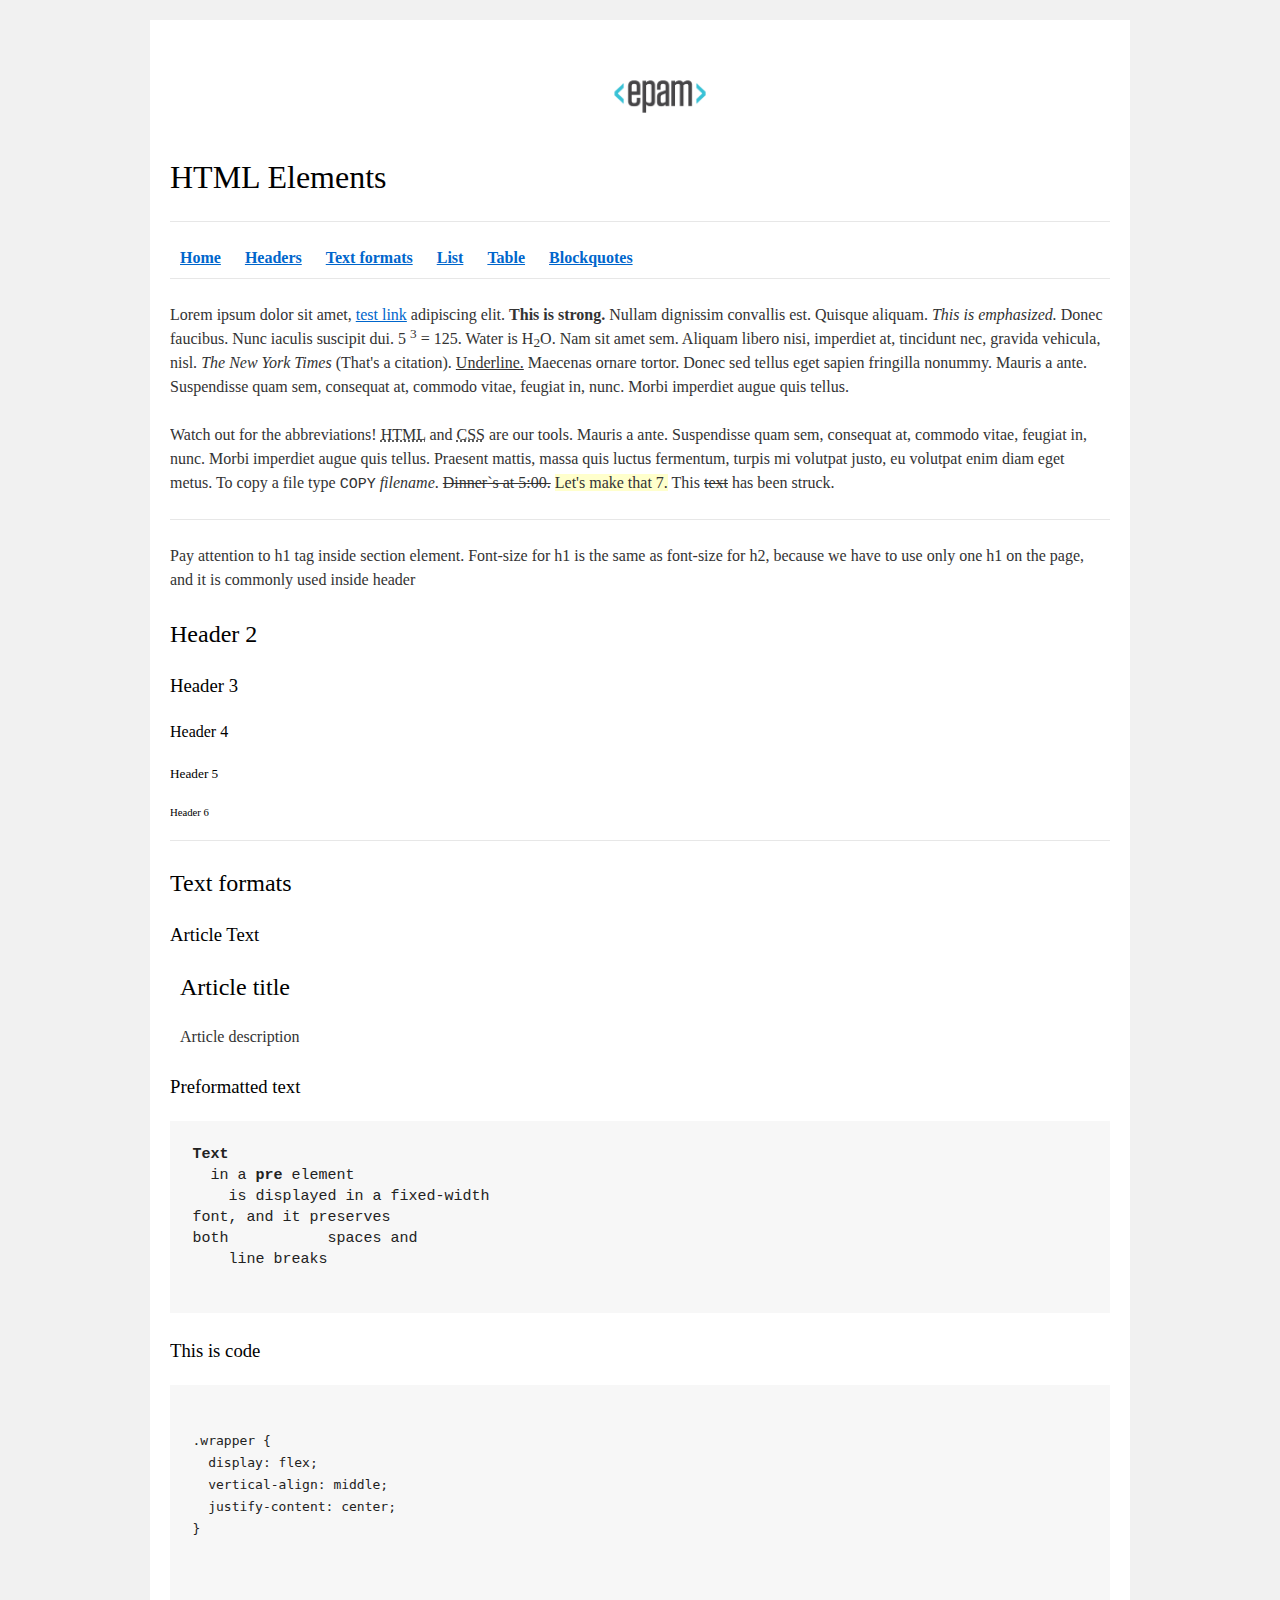
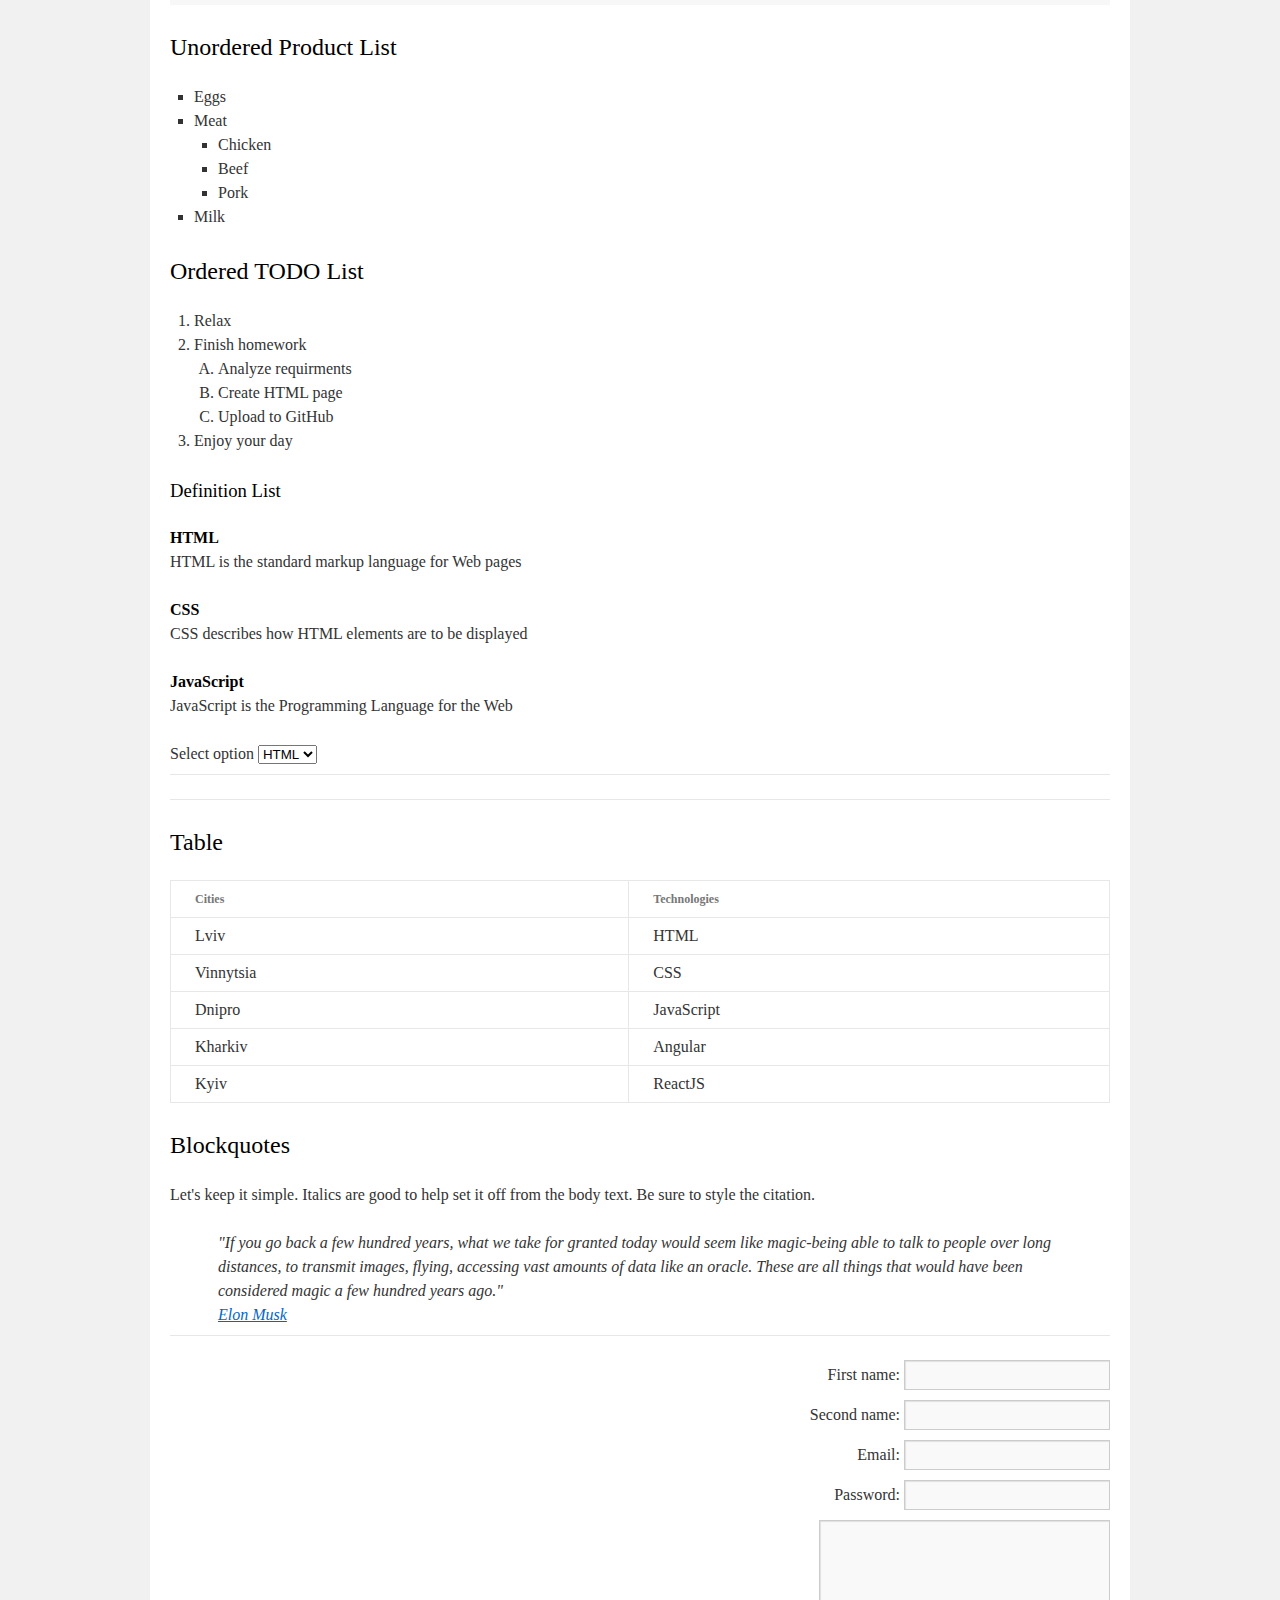
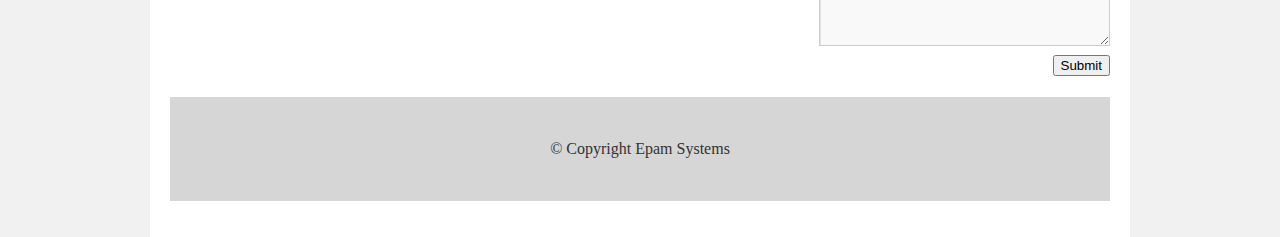
==== FL11_HW1/homework/index.html @ 485295eb "folder name fixed" ====
<!DOCTYPE html>
<html lang="en">

<head>
  <meta charset="utf-8">
  <title> HTML Basics </title>
  <link rel="stylesheet" href="style.css">
</head>

<body>
  <div id="wrapper">
    <div id="main">
      <div id="container">
        <div id="content" role="main">        
          <header>

            <img src="logo.png" alt="EPAM logo"/>

            <h1>HTML Elements</h1>

            <hr>

            <nav>
              <a href="#"><b>Home</b></a>
              <a href="#headers"><b>Headers</b></a>
              <a href="#textFormats"><b>Text formats</b></a>
              <a href="#lists"><b>List</b></a>
              <a href="#table"><b>Table</b></a>
              <a href="#blockquotes"><b>Blockquotes</b></a>
            </nav>

            <hr>

          </header>


          <div id="lorem">

            <p>Lorem ipsum dolor sit amet, <a href="#"> test link</a> adipiscing elit.
              <b>This is strong.</b>
              Nullam dignissim convallis est. Quisque aliquam.
              <em>This is emphasized.</em>
              Donec faucibus. Nunc iaculis suscipit dui. 5 <sup>3</sup> = 125.
              Water is H<sub>2</sub>O.
              Nam sit amet sem. Aliquam libero nisi, imperdiet at, tincidunt nec, gravida vehicula, nisl.
              <em>The New York Times</em> (That's a citation).
              <u>Underline.</u>
              Maecenas ornare tortor. Donec sed tellus eget sapien fringilla nonummy. Mauris a ante. 
              Suspendisse quam sem, consequat at, commodo vitae, feugiat in, nunc. 
              Morbi imperdiet augue quis tellus.
            </p>

            <p>
              Watch out for the abbreviations!
              <abbr title="Hyper Text Markup Language">HTML</abbr> and
              <abbr title="Cascading Style Sheets">CSS</abbr> are our tools. 
              Mauris a ante. Suspendisse quam sem, consequat at, commodo vitae, feugiat in, nunc. 
              Morbi imperdiet augue quis tellus. Praesent mattis, massa quis luctus fermentum, 
              turpis mi volutpat justo, eu volutpat enim diam eget metus. 
              To copy a file type <kbd>COPY</kbd> <i>filename</i>.
              <del>Dinner`s at 5:00.</del>
              <ins>Let's make that 7.</ins>
              This <s>text</s> has been struck.
              <hr>

            </div>

          <section id="headers">

            <p>Pay attention to h1 tag inside section element. Font-size for h1 is the same as font-size for h2,
            because we have to use only one h1 on the page, and it is commonly used inside header</p>

            <h2>Header 2</h2>
            <h3>Header 3</h3>
            <h4>Header 4</h4>
            <h5>Header 5</h5>
            <h6>Header 6</h6>

            <hr>

          </section>

          <section id="textFormats">

          <h2>Text formats</h2>
          <h3>Article Text</h3>

          <article>
            <header>
            <h2>Article title</h2>
            </header>
            <p>Article description</p>
          </article>

          <h3>Preformatted text</h3>    

          <pre>
<strong>Text</strong>
  in a <strong>pre</strong> element
    is displayed in a fixed-width
font, and it preserves
both           spaces and
    line breaks
          </pre>    

          <h3>This is code</h3>

          <pre><code>
.wrapper {
  display: flex;
  vertical-align: middle;
  justify-content: center;
}
            </code>
          </pre>
        </section>



        <section id="lists">
          <h2>Unordered Product List</h2>
          <ul>
            <li>Eggs</li>
            <li>Meat
              <ul>
                <li>Chicken</li>
                <li>Beef</li>
                <li>Pork</li>
              </ul>
            </li>
            <li>Milk</li>
          </ul>

          <h2>Ordered TODO List</h2>
          <ol>
            <li>Relax</li>
            <li>Finish homework
              <ol>
                <li>Analyze requirments</li>
                <li>Create HTML page</li>
                <li>Upload to GitHub</li>
              </ol>
            </li>
            <li>Enjoy your day</li>
          </ol>

          <h3>Definition List</h3>
          <dl>
            <dt>HTML</dt>
              <dd>HTML is the standard markup language for Web pages</dd>
            <dt>CSS</dt>
              <dd>CSS describes how HTML elements are to be displayed</dd>
            <dt>JavaScript</dt>
              <dd>JavaScript is the Programming Language for the Web</dd>
          </dl>

          <label>Select option</label>
          <select name="select">
            <option>HTML</option>            
          </select>

          <hr>
          <hr>
        </section>


        <section id="table">
          <h2>Table</h2>

          <table>
            <tr> 
              <th>Cities</th>
              <th>Technologies</th>
            </tr>
            <tr> 
              <td>Lviv</td>
              <td>HTML</td>
            </tr>
            <tr> 
              <td>Vinnytsia</td>
              <td>CSS</td>
            </tr>
            <tr> 
              <td>Dnipro</td>
              <td>JavaScript</td>
            </tr>
            <tr> 
              <td>Kharkiv</td>
              <td>Angular</td>
            </tr>
            <tr> 
              <td>Kyiv</td>
              <td>ReactJS</td>
            </tr>
          </table>
        </section>

        <section id="blockquotes">
          <h2>Blockquotes</h2>

          <p>Let's keep it simple. Italics are good to help set it off from the body text. 
            Be sure to style the citation.</p>

          <blockquote>
            "If you go back a few hundred years, what we take for granted today would seem like magic-being able
            to talk to people over long distances, to transmit images, flying, accessing vast amounts of data
            like an oracle. These are all things that would have been considered magic a few hundred years ago."<br>         
            <a href="google.com.ua/Elon">Elon Musk</a>
          </blockquote>
          <hr>
        </section>


        <form action="#">
          <label>First name: <input type="text"/></label>
          <br />
          <label>Second name: <input type="text"/></label>
          <br />
          <label>Email: <input type="email"/></label>
          <br />
          <label>Password: <input type="password"/></label>
          <br />
          <textarea cols="30" rows="5"></textarea>
          <br />
          <button>Submit</button>
        </form>

        <footer>
          &copy; Copyright Epam Systems
        </footer>

        </div>
      </div>
    </div>
  </div>
</body>

</html>
---- FL11_HW1/homework/style.css ----
html,body,div,span,applet,object,iframe,h1,h2,h3,h4,h5,h6,p,blockquote,pre,a,abbr,acronym,address,big,cite,code,del,dfn,em,font,img,ins,kbd,q,s,samp,small,strike,strong,sub,sup,tt,var,b,u,i,center,dl,dt,dd,ol,ul,li,fieldset,form,label,legend,table,caption,tbody,tfoot,thead,tr,th,td{background:transparent;border:0;margin:0;padding:0;vertical-align:baseline}body{line-height:1}h1,h2,h3,h4,h5,h6{clear:both;font-weight:normal}ol,ul{list-style:none}blockquote{quotes:none}blockquote:before,blockquote:after{content:'';content:none}del{text-decoration:line-through}table{border-collapse:collapse;border-spacing:0}a img{border:0}#container{float:left;margin:0 -240px 0 0;width:100%}#primary,#secondary{float:right;overflow:hidden;width:220px}#secondary{clear:right}#footer{clear:both;width:100%}.one-column #content{margin:0 auto;width:640px}.single-attachment #content{margin:0 auto;width:900px}body,input,textarea,.page-title span,.pingback a.url{font-family:Georgia,"Bitstream Charter",serif}h3#comments-title,h3#reply-title,#access .menu,#access div.menu ul,#cancel-comment-reply-link,.form-allowed-tags,#site-info,#site-title,#wp-calendar,.comment-meta,.comment-body tr th,.comment-body thead th,.entry-content label,.entry-content tr th,.entry-content thead th,.entry-meta,.entry-title,.entry-utility,#respond label,.navigation,.page-title,.pingback p,.reply,.widget-title,.wp-caption-text{font-family:"Helvetica Neue",Arial,Helvetica,"Nimbus Sans L",sans-serif}input[type="submit"]{font-family:"Helvetica Neue",Arial,Helvetica,"Nimbus Sans L",sans-serif}pre{font-family:"Courier 10 Pitch",Courier,monospace}code{font-family:Monaco,Consolas,"Andale Mono","DejaVu Sans Mono",monospace}#access .menu-header,div.menu,#colophon,#branding,#main,#wrapper{margin:0 auto;width:940px}#wrapper{background:#fff;margin-top:20px;padding:0 20px}#footer-widget-area{overflow:hidden}#footer-widget-area .widget-area{float:left;margin-right:20px;width:220px}#footer-widget-area #fourth{margin-right:0}#site-info{float:left;font-size:14px;font-weight:bold;width:700px}#site-generator{float:right;width:220px}body{background:#f1f1f1}body,input,textarea{color:#666;font-size:12px;line-height:18px}hr{background-color:#e7e7e7;border:0;clear:both;height:1px;margin-bottom:18px}p{margin-bottom:18px}ul{list-style:square;margin:0 0 18px 1.5em}ol{list-style:decimal;margin:0 0 18px 1.5em}ol ol{list-style:upper-alpha}ol ol ol{list-style:lower-roman}ol ol ol ol{list-style:lower-alpha}ul ul,ol ol,ul ol,ol ul{margin-bottom:0}dl{margin:0 0 24px 0}dt{font-weight:bold}dd{margin-bottom:18px}strong{font-weight:bold}cite,em,i{font-style:italic}big{font-size:131.25%}ins{background:#ffc;text-decoration:none}blockquote{font-style:italic;padding:0 3em}blockquote cite,blockquote em,blockquote i{font-style:normal}pre{background:#f7f7f7;color:#222;line-height:18px;margin-bottom:18px;overflow:auto;padding:1.5em}abbr,acronym{cursor:help}sup,sub{height:0;line-height:1;position:relative;vertical-align:baseline}sup{bottom:1ex}sub{top:.5ex}small{font-size:smaller}input{margin-bottom:10px}input[type="text"],input[type="password"],input[type="email"],input[type="url"],input[type="number"],textarea{background:#f9f9f9;border:1px solid #ccc;box-shadow:inset 1px 1px 1px rgba(0,0,0,0.1);-moz-box-shadow:inset 1px 1px 1px rgba(0,0,0,0.1);-webkit-box-shadow:inset 1px 1px 1px rgba(0,0,0,0.1);padding:2px}a:link{color:#06c}a:visited{color:#743399}a:active,a:hover{color:#ff4b33}.screen-reader-text{clip:rect(1px,1px,1px,1px);overflow:hidden;position:absolute !important;height:1px;width:1px}#header{padding:30px 0 0 0}#site-title{float:left;font-size:30px;line-height:36px;margin:0 0 18px 0;width:700px}#site-title a{color:#000;font-weight:bold;text-decoration:none}#site-description{color:#000;clear:right;float:right;font-style:italic;margin:15px 0 18px 0;opacity:.65;width:220px}#branding img{border-top:4px solid #000;border-bottom:1px solid #000;display:block;float:left}#access{background:#000;display:block;float:left;margin:0 auto;width:940px}#access .menu-header,div.menu{font-size:13px;margin-left:12px;width:928px}#access .menu-header ul,div.menu ul{list-style:none;margin:0}#access .menu-header li,div.menu li{float:left;position:relative}#access a{color:#aaa;display:block;line-height:38px;padding:0 10px;text-decoration:none}#access ul ul{box-shadow:0 3px 3px rgba(0,0,0,0.2);-moz-box-shadow:0 3px 3px rgba(0,0,0,0.2);-webkit-box-shadow:0 3px 3px rgba(0,0,0,0.2);display:none;position:absolute;top:38px;left:0;float:left;width:180px;z-index:99999}#access ul ul li{min-width:180px}#access ul ul ul{left:100%;top:0}#access ul ul a{background:#333;line-height:1em;padding:10px;width:160px;height:auto}#access li:hover>a,#access ul ul:hover>a{background:#333;color:#fff}#access ul li:hover>ul{display:block}#access ul li.current_page_item>a,#access ul li.current_page_ancestor>a,#access ul li.current-menu-ancestor>a,#access ul li.current-menu-item>a,#access ul li.current-menu-parent>a{color:#fff}* html #access ul li.current_page_item a,* html #access ul li.current_page_ancestor a,* html #access ul li.current-menu-ancestor a,* html #access ul li.current-menu-item a,* html #access ul li.current-menu-parent a,* html #access ul li a:hover{color:#fff}#main{clear:both;overflow:hidden;padding:40px 0 0 0}#content{margin-bottom:36px}#content,#content input,#content textarea{color:#333;font-size:16px;line-height:24px}#content p,#content ul,#content ol,#content dd,#content pre,#content hr{margin-bottom:24px}#content ul ul,#content ol ol,#content ul ol,#content ol ul{margin-bottom:0}#content pre,#content kbd,#content tt,#content var{font-size:15px;line-height:21px}#content code{font-size:13px}#content dt,#content th{color:#000}#content h1,#content h2,#content h3,#content h4,#content h5,#content h6{color:#000;line-height:1.5em;margin:0 0 20px 0}#content table{border:1px solid #e7e7e7;margin:0 -1px 24px 0;text-align:left;width:100%}#content tr th,#content thead th{color:#777;font-size:12px;font-weight:bold;line-height:18px;padding:9px 24px;border-right:1px solid #e7e7e7}#content tr td{border-top:1px solid #e7e7e7;padding:6px 24px;border-right:1px solid #e7e7e7}#content tr.odd td{background:#f2f7fc}.hentry{margin:0 0 48px 0}.home .sticky{background:#f2f7fc;border-top:4px solid #000;margin-left:-20px;margin-right:-20px;padding:18px 20px}.single .hentry{margin:0 0 36px 0}.page-title{color:#000;font-size:14px;font-weight:bold;margin:0 0 36px 0}.page-title span{color:#333;font-size:16px;font-style:italic;font-weight:normal}.page-title a:link,.page-title a:visited{color:#777;text-decoration:none}.page-title a:active,.page-title a:hover{color:#ff4b33}#content .entry-title{color:#000;font-size:21px;font-weight:bold;line-height:1.3em;margin-bottom:0}.entry-title a:link,.entry-title a:visited{color:#000;text-decoration:none}.entry-title a:active,.entry-title a:hover{color:#ff4b33}.entry-meta{color:#777;font-size:12px}.entry-meta abbr,.entry-utility abbr{border:0}.entry-meta abbr:hover,.entry-utility abbr:hover{border-bottom:1px dotted #666}.single-author .by-author{position:absolute !important;clip:rect(1px 1px 1px 1px);clip:rect(1px,1px,1px,1px)}.entry-content,.entry-summary{clear:both;padding:12px 0 0 0}.entry-content .more-link{white-space:nowrap}#content .entry-summary p:last-child{margin-bottom:12px}.entry-content fieldset{border:1px solid #e7e7e7;margin:0 0 24px 0;padding:24px}.entry-content fieldset legend{background:#fff;color:#000;font-weight:bold;padding:0 24px}.entry-content input{margin:0 0 24px 0}.entry-content input.file,.entry-content input.button{margin-right:24px}.entry-content label{color:#777;font-size:12px}.entry-content select{margin:0 0 24px 0}.entry-content sup,.entry-content sub{font-size:10px}.entry-content blockquote.left{float:left;margin-left:0;margin-right:24px;text-align:right;width:33%}.entry-content blockquote.right{float:right;margin-left:24px;margin-right:0;text-align:left;width:33%}.page-link{clear:both;color:#000;font-weight:bold;line-height:48px;word-spacing:.5em}.page-link a:link,.page-link a:visited{background:#f1f1f1;color:#333;font-weight:normal;padding:.5em .75em;text-decoration:none}.home .sticky .page-link a{background:#d9e8f7}.page-link a:active,.page-link a:hover{color:#ff4b33}body.page .edit-link{clear:both;display:block}#entry-author-info{background:#f2f7fc;border-top:4px solid #000;clear:both;font-size:14px;line-height:20px;margin:24px 0;overflow:hidden;padding:18px 20px}#entry-author-info #author-avatar{background:#fff;border:1px solid #e7e7e7;float:left;height:60px;margin:0 -104px 0 0;padding:11px}#entry-author-info #author-description{float:left;margin:0 0 0 104px}#entry-author-info h2{color:#000;font-size:100%;font-weight:bold;margin-bottom:0}.entry-utility{clear:both;color:#777;font-size:12px;line-height:18px}.entry-meta a,.entry-utility a{color:#777}.entry-meta a:hover,.entry-utility a:hover{color:#ff4b33}#content .video-player{padding:0}.format-standard .wp-video,.format-standard .wp-audio-shortcode,.format-audio .wp-audio-shortcode,.format-standard .video-player{margin-bottom:24px}.home #content .format-aside p,.home #content .category-asides p{font-size:14px;line-height:20px;margin-bottom:10px;margin-top:0}.format-gallery .size-thumbnail img,.category-gallery .size-thumbnail img{border:10px solid #f1f1f1;margin-bottom:0}.format-gallery .gallery-thumb,.category-gallery .gallery-thumb{float:left;margin-right:20px;margin-top:-4px}.home #content .format-gallery .entry-utility,.home #content .category-gallery .entry-utility{padding-top:4px}.attachment .entry-content .entry-caption{font-size:140%;margin-top:24px}.attachment .entry-content .nav-previous a:before{content:'\2190\00a0'}.attachment .entry-content .nav-next a:after{content:'\00a0\2192'}#content img.size-auto,#content img.size-full,#content img.size-large,#content img.size-medium,#content .entry-attachment img,#content .widget-container img{max-width:100%;height:auto}#ie8 #content img.size-auto,#ie8 #content img.size-full,#ie8 #content img.size-large,#ie8 #content img.size-medium,#ie8 #content .entry-attachment img{width:auto}.alignleft,img.alignleft{display:inline;float:left;margin-right:24px;margin-top:4px}.alignright,img.alignright{display:inline;float:right;margin-left:24px;margin-top:4px}.aligncenter,img.aligncenter{clear:both;display:block;margin-left:auto;margin-right:auto}img.alignleft,img.alignright,img.aligncenter{margin-bottom:12px}.wp-caption{background:#f1f1f1;line-height:18px;margin-bottom:20px;max-width:100%;padding:4px;text-align:center}.wp-caption img{margin:5px 5px 0;max-width:622px}.wp-caption p.wp-caption-text{color:#777;font-size:12px;margin:5px}.wp-smiley{margin:0}.gallery{margin:0 auto 18px}.gallery .gallery-item{float:left;margin-top:0;text-align:center}.gallery-columns-1 .gallery-item{width:100%}.gallery-columns-2 .gallery-item{width:50%}.gallery-columns-3 .gallery-item{width:33%}.gallery-columns-4 .gallery-item{width:25%}.gallery-columns-5 .gallery-item{width:20%}.gallery-columns-6 .gallery-item{width:16%}.gallery-columns-7 .gallery-item{width:14%}.gallery-columns-8 .gallery-item{width:12%}.gallery-columns-9 .gallery-item{width:11%}.gallery-columns-1 img{max-width:620px}.gallery-columns-2 img{max-width:288px}.gallery-columns-3 img{max-width:177px}.gallery-columns-4 img{max-width:122px}.gallery-columns-5 img{max-width:88px}.gallery-columns-6 img{max-width:66px}.gallery-columns-7 img{max-width:50px}.gallery-columns-8 img{max-width:39px}.gallery-columns-9 img{max-width:29px}.gallery-item img{height:auto}.gallery-columns-2 .attachment-medium{max-width:92%;height:auto}.gallery-columns-4 .attachment-thumbnail{max-width:84%;height:auto}.gallery .gallery-caption{color:#777;font-size:12px;margin:0 0 12px}.gallery dl{margin:0}.gallery img{border:10px solid #f1f1f1}.gallery br+br{display:none}#content .entry-attachment img{display:block;margin:0 auto}.navigation{color:#777;font-size:12px;line-height:18px;overflow:hidden}.navigation a:link,.navigation a:visited{color:#777;text-decoration:none}.navigation a:active,.navigation a:hover{color:#ff4b33}.nav-previous{float:left;width:50%}.nav-next{float:right;text-align:right;width:50%}#nav-above{margin:0 0 18px 0}#nav-above{display:none}.paged #nav-above,.single #nav-above{display:block}#nav-below{margin:-18px 0 0 0}#comments{clear:both}#comments .navigation{padding:0 0 18px 0}h3#comments-title,h3#reply-title{color:#000;font-size:20px;font-weight:bold;margin-bottom:0}h3#comments-title{padding:24px 0}.commentlist{list-style:none;margin:0}.commentlist li.comment{border-bottom:1px solid #e7e7e7;line-height:24px;margin:0 0 24px 0;padding:0 0 0 56px;position:relative}.commentlist li:last-child{border-bottom:0;margin-bottom:0}#comments .comment-body ul,#comments .comment-body ol{margin-bottom:18px}#comments .comment-body p:last-child{margin-bottom:6px}#comments .comment-body blockquote p:last-child{margin-bottom:24px}.commentlist ol{list-style:decimal}.commentlist .avatar{position:absolute;top:4px;left:0}.comment-author cite{color:#000;font-style:normal;font-weight:bold}.comment-author .says{font-style:italic}.comment-meta{font-size:12px;margin:0 0 18px 0}.comment-meta a:link,.comment-meta a:visited{color:#777;text-decoration:none}.comment-meta a:active,.comment-meta a:hover{color:#ff4b33}.commentlist .bypostauthor>div{background:#f2f7fc;border-top:4px solid #000;margin-bottom:10px;padding:10px 0 0 20px}.reply{font-size:12px;padding:0 0 24px 0}.reply a,a.comment-edit-link{color:#777}.reply a:hover,a.comment-edit-link:hover{color:#ff4b33}.commentlist .children{list-style:none;margin:0}.commentlist .children li{border:0;margin:0}.nopassword,.nocomments{display:none}#comments .pingback{border-bottom:1px solid #e7e7e7;margin-bottom:18px;padding-bottom:18px}.commentlist li.comment+li.pingback{margin-top:-6px}#comments .pingback p{color:#777;display:block;font-size:12px;line-height:18px;margin:0}#comments .pingback .url{font-size:13px;font-style:italic}input[type="submit"]{color:#333}form{text-align:right}input{width:200px}#respond{border-top:1px solid #e7e7e7;margin:24px 0;overflow:hidden;position:relative}#respond p{margin:0}#respond .comment-notes{margin-bottom:1em}.form-allowed-tags{line-height:1em}.children #respond{margin:0 48px 0 0}h3#reply-title{margin:18px 0}#comments-list #respond{margin:0 0 18px 0}#comments-list ul #respond{margin:0}#cancel-comment-reply-link{font-size:12px;font-weight:normal;line-height:18px}#respond .required{color:#ff4b33;font-weight:bold}#respond label{color:#777;font-size:12px}#respond input{margin:0 0 9px;width:98%}#respond textarea{width:98%}#respond .form-allowed-tags{color:#777;font-size:12px;line-height:18px}#respond .form-allowed-tags code{font-size:11px}#respond .form-submit{margin:12px 0}#respond .form-submit input{font-size:14px;width:auto}.widget-area ul{list-style:none;margin-left:0}.widget-area ul ul{list-style:square;margin-left:1.3em}.widget-area select{max-width:100%}.widget_search #s{width:60%}.widget_search label{display:none}.widget-container{word-wrap:break-word;-webkit-hyphens:auto;-moz-hyphens:auto;hyphens:auto;margin:0 0 18px 0}.widget-container .wp-caption img{margin:auto}.widget-container.widget_image .wp-caption{width:auto}.widget-container.widget_image .wp-caption img{margin-left:-8px}.widget-title{color:#222;font-size:14px;font-weight:bold}.widget-area a:link,.widget-area a:visited{text-decoration:none}.widget-area a:active,.widget-area a:hover{text-decoration:underline}.widget-area .entry-meta{font-size:11px}#wp_tag_cloud div{line-height:1.6em}#wp-calendar{width:100%}#wp-calendar caption{color:#222;font-size:14px;font-weight:bold;padding-bottom:4px;text-align:left}#wp-calendar thead{font-size:11px}#wp-calendar tbody{color:#aaa}#wp-calendar tbody td{background:#f5f5f5;border:1px solid #fff;padding:3px 0 2px;text-align:center}#wp-calendar tbody .pad{background:0}#wp-calendar tfoot #next{text-align:right}.widget_rss a.rsswidget{color:#000}.widget_rss a.rsswidget:hover{color:#ff4b33}.widget_rss .widget-title img{width:11px;height:11px}#main .widget-area ul{margin-left:0;padding:0 20px 0 0}#main .widget-area ul ul{border:0;margin-left:1.3em;padding:0}#main .widget-container.music-player ul{margin:0}#footer{margin-bottom:20px}#colophon{border-top:4px solid #000;margin-top:-4px;overflow:hidden;padding:18px 0}#site-info{font-weight:bold}#site-info a{color:#000;text-decoration:none}#site-generator{font-style:italic;position:relative}#site-generator a{background:url(images/wordpress.png) center left no-repeat;color:#666;display:inline-block;line-height:16px;padding-left:20px;text-decoration:none}#site-generator a:hover{text-decoration:underline}img#wpstats{display:block;margin:0 auto 10px}pre{-webkit-text-size-adjust:140%}code{-webkit-text-size-adjust:160%}#access,.entry-meta,.entry-utility,.navigation,.widget-area{-webkit-text-size-adjust:120%}#site-description{-webkit-text-size-adjust:none}@media print{body{background:none !important}#wrapper{clear:both !important;display:block !important;float:none !important;position:relative !important}#header{border-bottom:2pt solid #000;padding-bottom:18pt}#colophon{border-top:2pt solid #000}#site-title,#site-description{float:none;line-height:1.4em;margin:0;padding:0}#site-title{font-size:13pt}.entry-content{font-size:14pt;line-height:1.6em}.entry-title{font-size:21pt}#access,#branding img,#respond,.comment-edit-link,.edit-link,.navigation,.page-link,.widget-area{display:none !important}#container,#header,#footer{margin:0;width:100%}#content,.one-column #content{margin:24pt 0 0;width:100%}.wp-caption p{font-size:11pt}#site-info,#site-generator{float:none;width:auto}#colophon{width:auto}img#wpstats{display:none}#site-generator a{margin:0;padding:0}#entry-author-info{border:1px solid #e7e7e7}#main{display:inline}.home .sticky{border:0}}img{width:140px;vertical-align:middle;display:block;margin:0 auto;margin-left:calc(50% - 50px);margin-bottom:20px}nav>a{padding:10px;color:#0279c1}nav>a b:hover{color:#00527a}nav>a:visited{color:#0279c1}article{padding-left:10px}footer{margin-top:20px;padding:40px 20px;text-align:center;background:#3333}
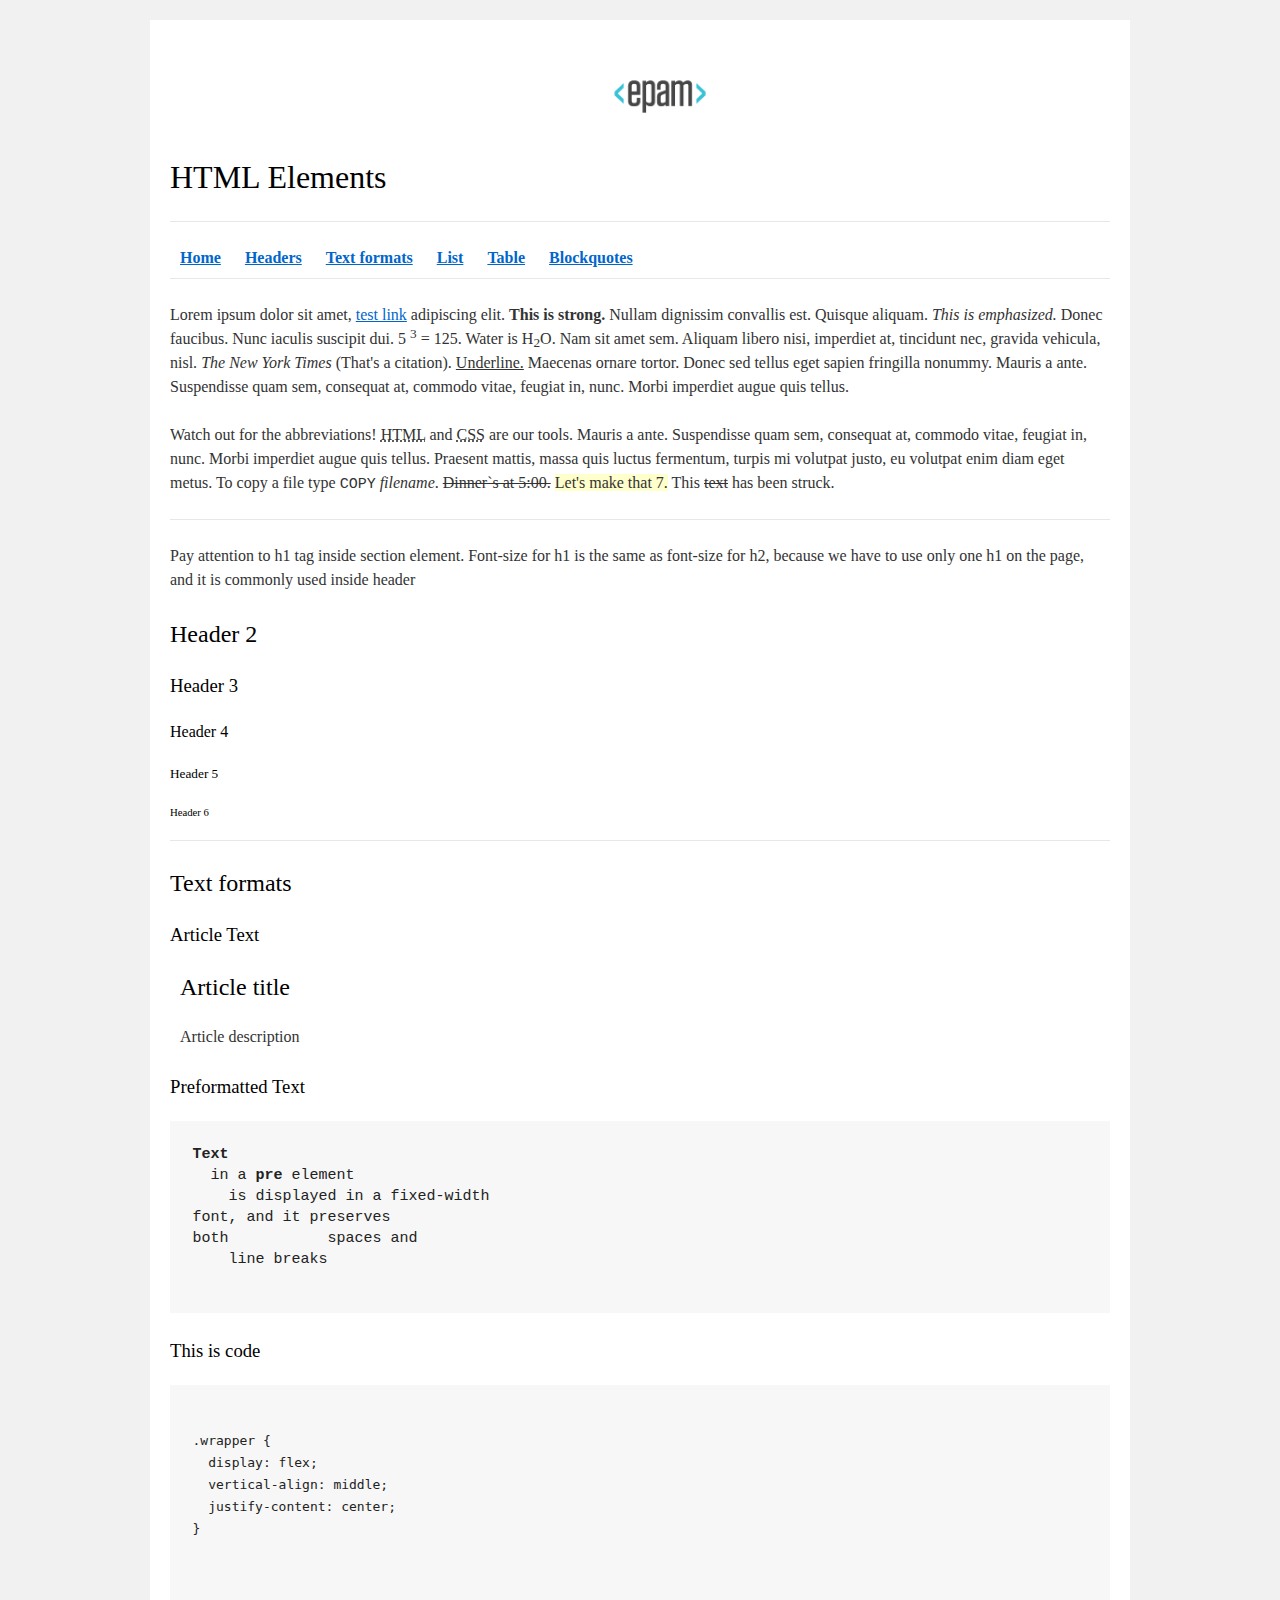
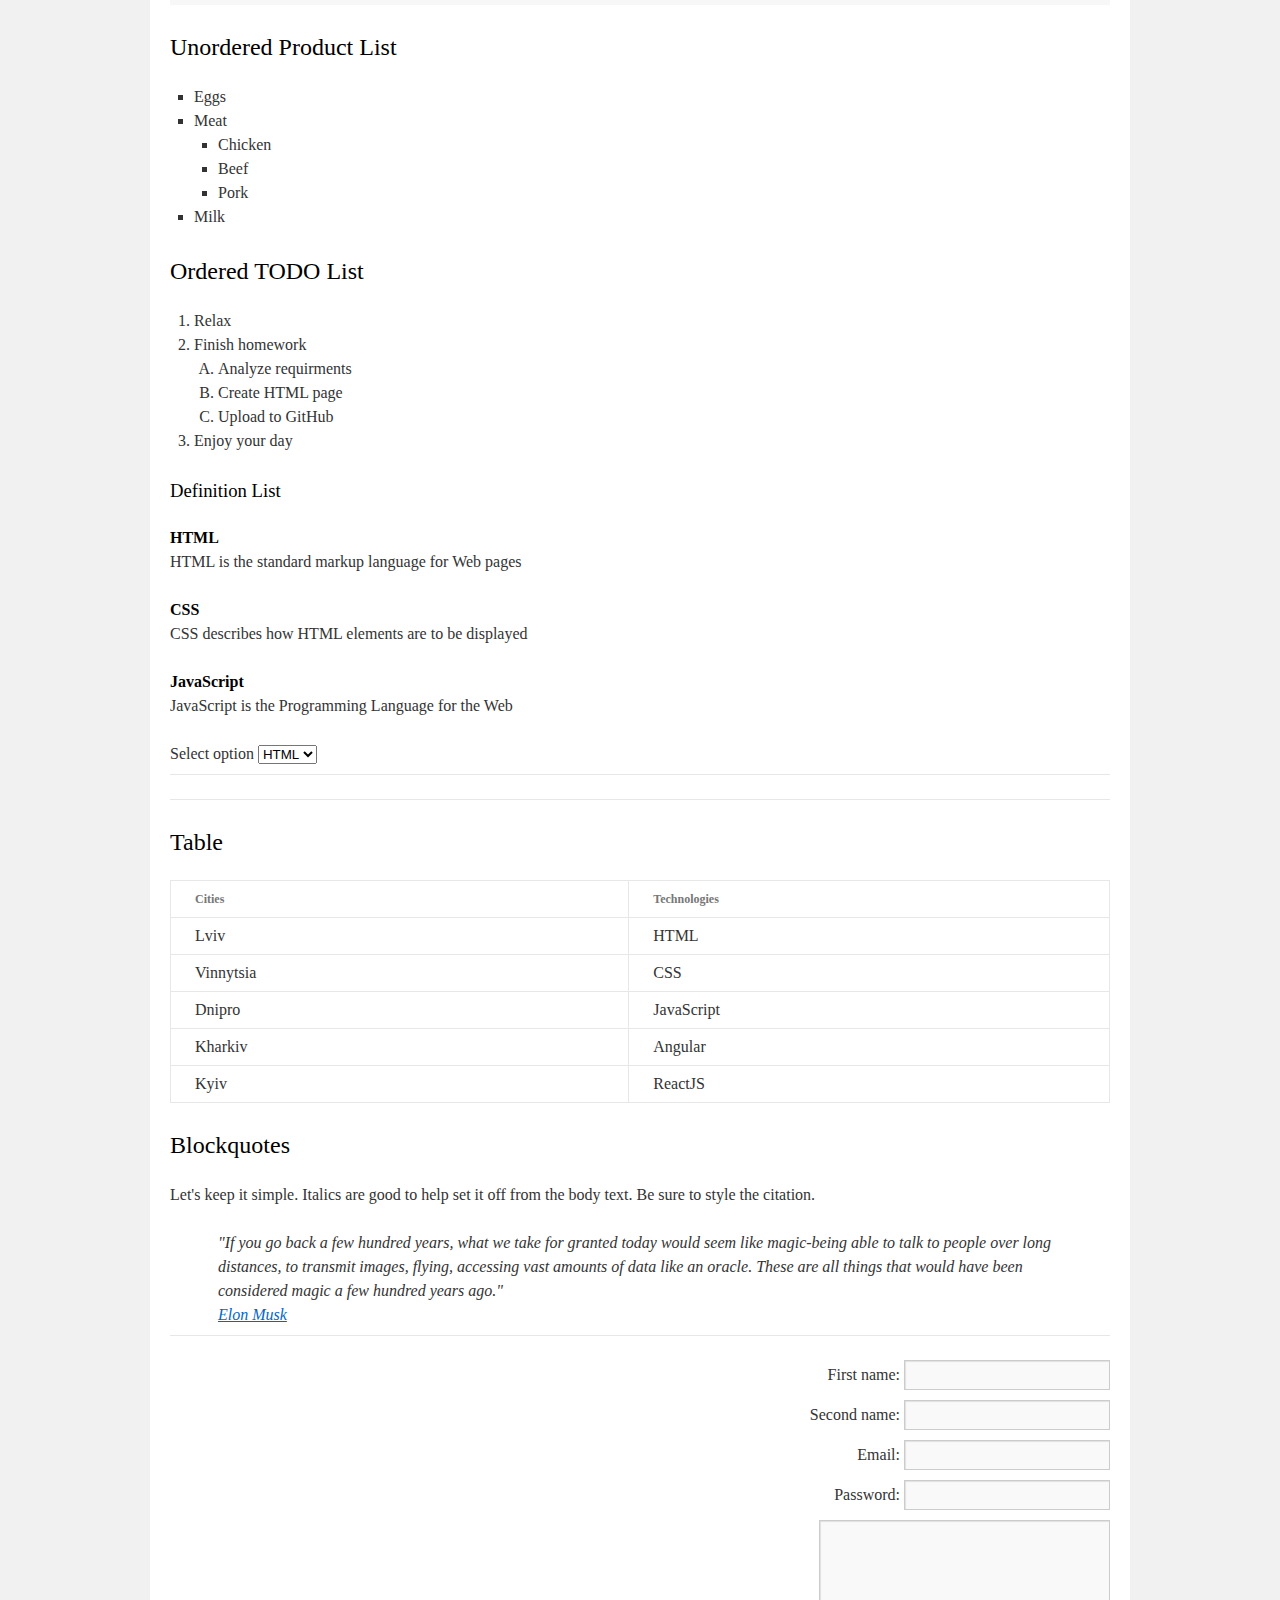
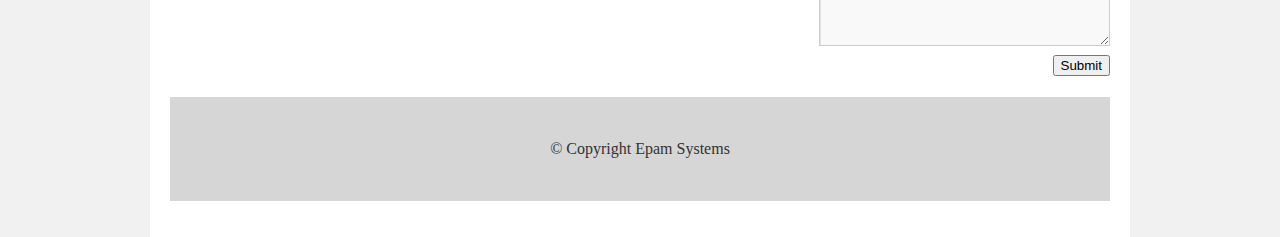
==== commit 15f35081: "Update index.html" ====
--- a/FL11_HW1/homework/index.html
+++ b/FL11_HW1/homework/index.html
@@ -36,10 +36,10 @@
 
           <div id="lorem">
 
-            <p>Lorem ipsum dolor sit amet, <a href="#"> test link</a> adipiscing elit.
+            <p>Lorem ipsum dolor sit amet, <a href="http://google.com.ua/"> test link</a> adipiscing elit.
               <b>This is strong.</b>
               Nullam dignissim convallis est. Quisque aliquam.
-              <em>This is emphasized.</em>
+              <cite>This is emphasized.</cite>
               Donec faucibus. Nunc iaculis suscipit dui. 5 <sup>3</sup> = 125.
               Water is H<sub>2</sub>O.
               Nam sit amet sem. Aliquam libero nisi, imperdiet at, tincidunt nec, gravida vehicula, nisl.
@@ -60,10 +60,9 @@
               To copy a file type <kbd>COPY</kbd> <i>filename</i>.
               <del>Dinner`s at 5:00.</del>
               <ins>Let's make that 7.</ins>
-              This <s>text</s> has been struck.
+              This <s>text</s> has been struck.</p>
               <hr>
-
-            </div>
+          </div>
 
           <section id="headers">
 
@@ -92,7 +91,7 @@
             <p>Article description</p>
           </article>
 
-          <h3>Preformatted text</h3>    
+          <h3>Preformatted Text</h3>    
 
           <pre>
 <strong>Text</strong>
@@ -114,7 +113,6 @@
             </code>
           </pre>
         </section>
-
 
 
         <section id="lists">
@@ -154,11 +152,11 @@
               <dd>JavaScript is the Programming Language for the Web</dd>
           </dl>
 
-          <label>Select option</label>
-          <select name="select">
-            <option>HTML</option>            
-          </select>
-
+          <label>Select option
+            <select name="select">
+              <option>HTML</option>            
+            </select>
+          </label>
           <hr>
           <hr>
         </section>
@@ -202,9 +200,10 @@
             Be sure to style the citation.</p>
 
           <blockquote>
-            "If you go back a few hundred years, what we take for granted today would seem like magic-being able
-            to talk to people over long distances, to transmit images, flying, accessing vast amounts of data
-            like an oracle. These are all things that would have been considered magic a few hundred years ago."<br>         
+            "If you go back a few hundred years, what we take for granted today would seem 
+            like magic-being able to talk to people over long distances, to transmit images, 
+            flying, accessing vast amounts of data like an oracle. These are all things that 
+            would have been considered magic a few hundred years ago."<br>         
             <a href="google.com.ua/Elon">Elon Musk</a>
           </blockquote>
           <hr>
